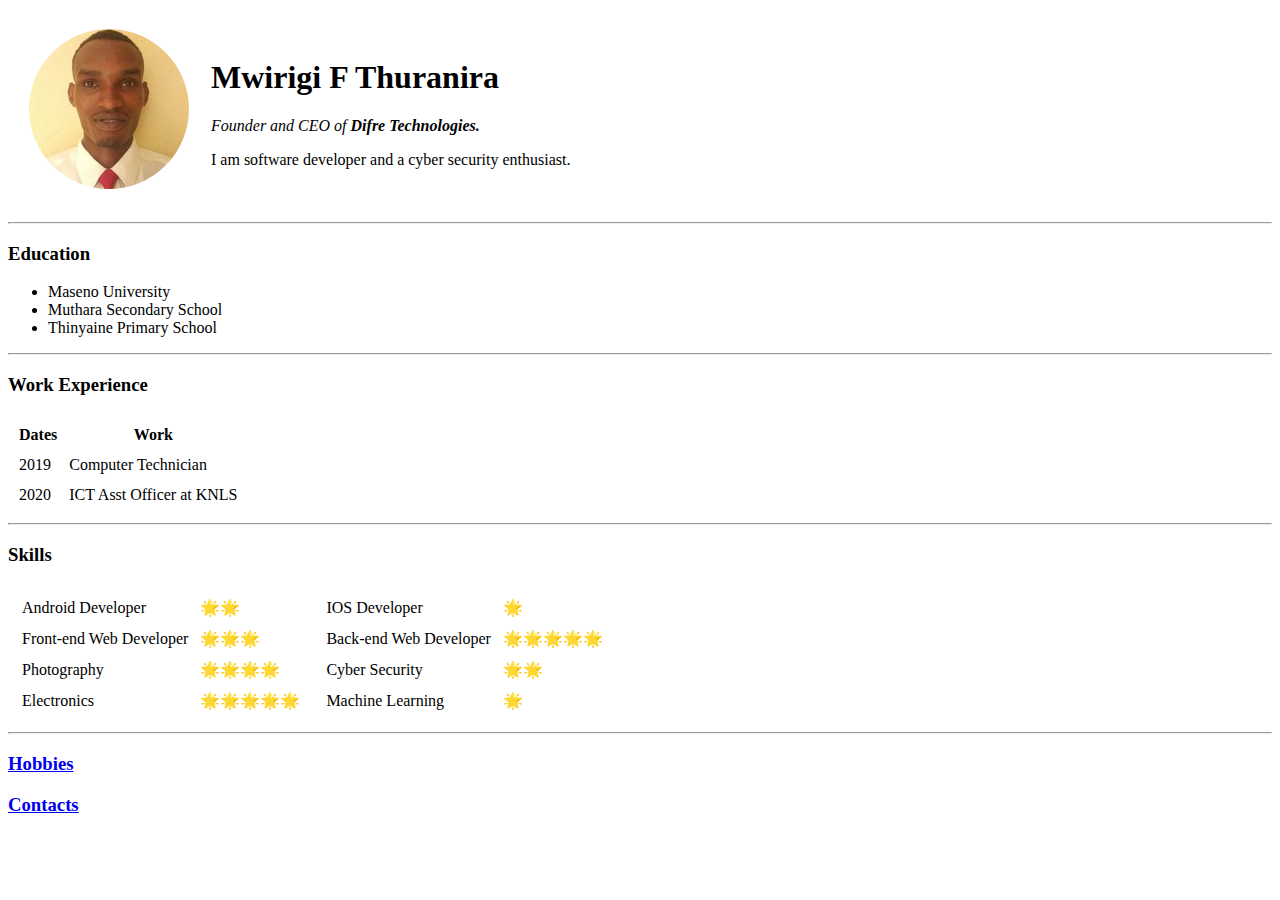
==== index.html @ 3f76f109 "Add files via upload" ====
<!DOCTYPE html>
<html lang="en" dir="ltr">

<head>
  <meta charset="utf-8">
  <title>💘 freddie's personal site</title>
<link rel="stylesheet" href="css/styles.css">

</head>

<body>
  <table cellspacing="20">
    <tr>
      <td><img src="images/circle-cropped (1).png" alt="mwirigi profile picture"></td>
      <td>
        <h1>Mwirigi F Thuranira</h1>
        <p><em>Founder and CEO of <strong>Difre Technologies.</strong></em></p>
        <p>I am software developer and a cyber security enthusiast.</p>
      </td>
    </tr>
  </table>
  <hr>
  <h3>Education</h3>
  <ul>
    <li>Maseno University</li>
    <li>Muthara Secondary School</li>
    <li>Thinyaine Primary School</li>
  </ul>
  <hr>
  <h3>Work Experience</h3>
  <table cellspacing="10">
    <thead>
      <tr>
        <th>Dates</th>
        <th>Work</th>
      </tr>
    </thead>
    <tbody>
      <tr>
        <td>2019</td>
        <td>Computer Technician</td>
      </tr>
      <tr>
        <td>2020</td>
        <td>ICT Asst Officer at KNLS</td>
      </tr>
    </tbody>
  </table>
  <hr>
  <h3>Skills</h3>
  <table>
    <tr>
      <td>
        <table cellspacing="10">
          <tr>
            <td>Android Developer</td>
            <td>🌟🌟</td>
          </tr>
          <tr>
            <td>Front-end Web Developer</td>
            <td>🌟🌟🌟</td>
          </tr>
          <tr>
            <td>Photography</td>
            <td>🌟🌟🌟🌟</td>
          </tr>
          <tr>
            <td>Electronics</td>
            <td>🌟🌟🌟🌟🌟</td>
          </tr>
        </table>
      </td>
      <td>
        <table cellspacing="10">
          <tr>
            <td>IOS Developer</td>
            <td>🌟</td>
          </tr>
          <tr>
            <td>Back-end Web Developer</td>
            <td>🌟🌟🌟🌟🌟</td>
          </tr>
          <tr>
            <td>Cyber Security</td>
            <td>🌟🌟</td>
          </tr>
          <tr>
            <td>Machine Learning</td>
            <td>🌟</td>
          </tr>
        </table>
      </td>
    </tr>
  </table>
  <hr>
  <h3><a href="hobbies.html">Hobbies</a></h3>
  <h3><a href="Contact-me.html">Contacts</a></h3>

</body>

</html>
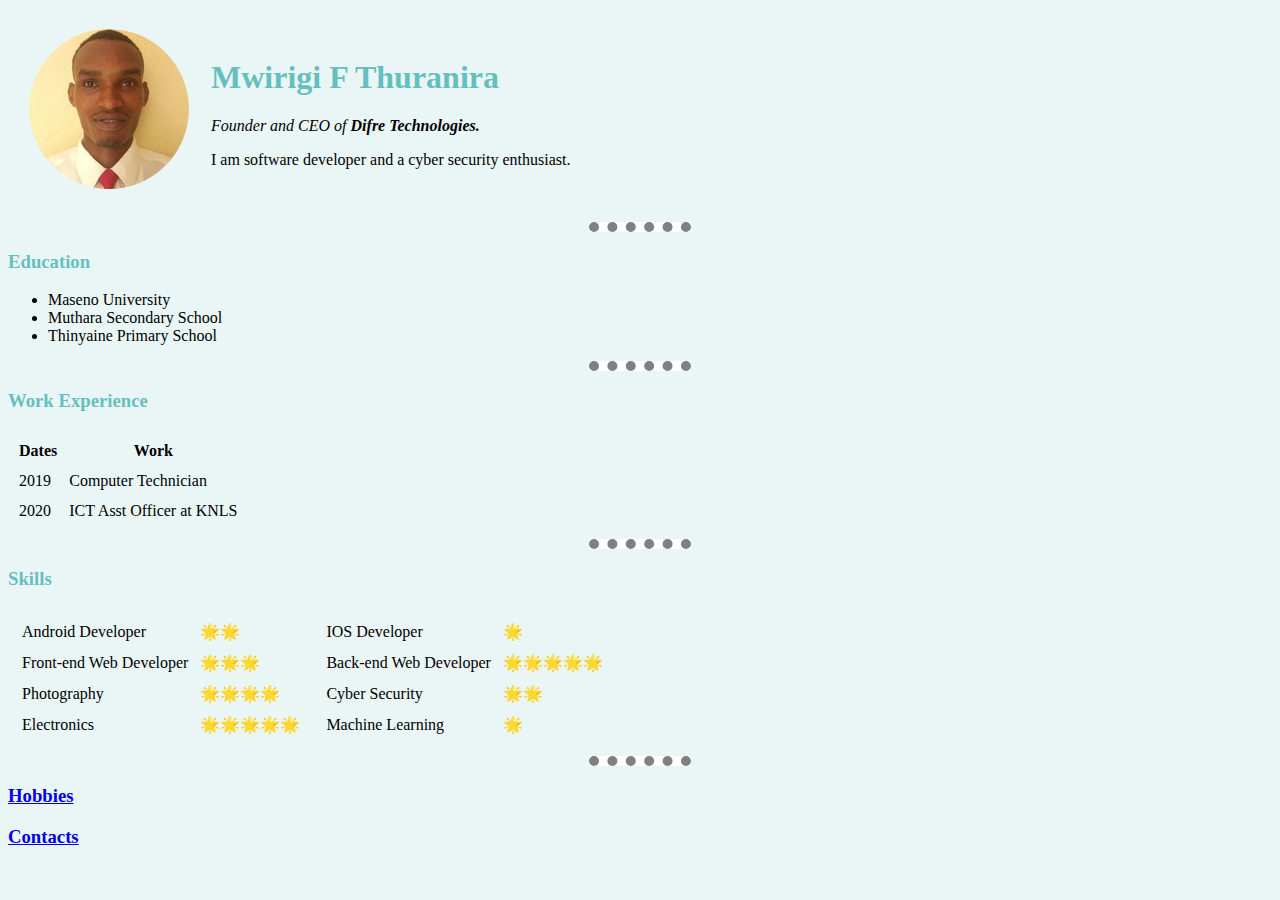
==== commit a95b92c1: "Add files via upload" ====
--- a/index.html
+++ b/index.html
@@ -4,7 +4,7 @@
 <head>
   <meta charset="utf-8">
   <title>💘 freddie's personal site</title>
-<link rel="stylesheet" href="css/styles.css">
+<link rel="stylesheet" href="/css/styles.css">
 
 </head>
 
--- a/css/styles.css
+++ b/css/styles.css
@@ -0,0 +1,18 @@
+body {
+  background-color: #EAF6F6;
+}
+
+hr {
+  background-color: white;
+  border-style: none;
+  border-top-style: dotted;
+  border-color: grey;
+  border-width: 10px;
+  width: 8%;
+}
+h1 {
+  color: #66BFBF;
+}
+h3 {
+  color: #66BFBF;
+}
